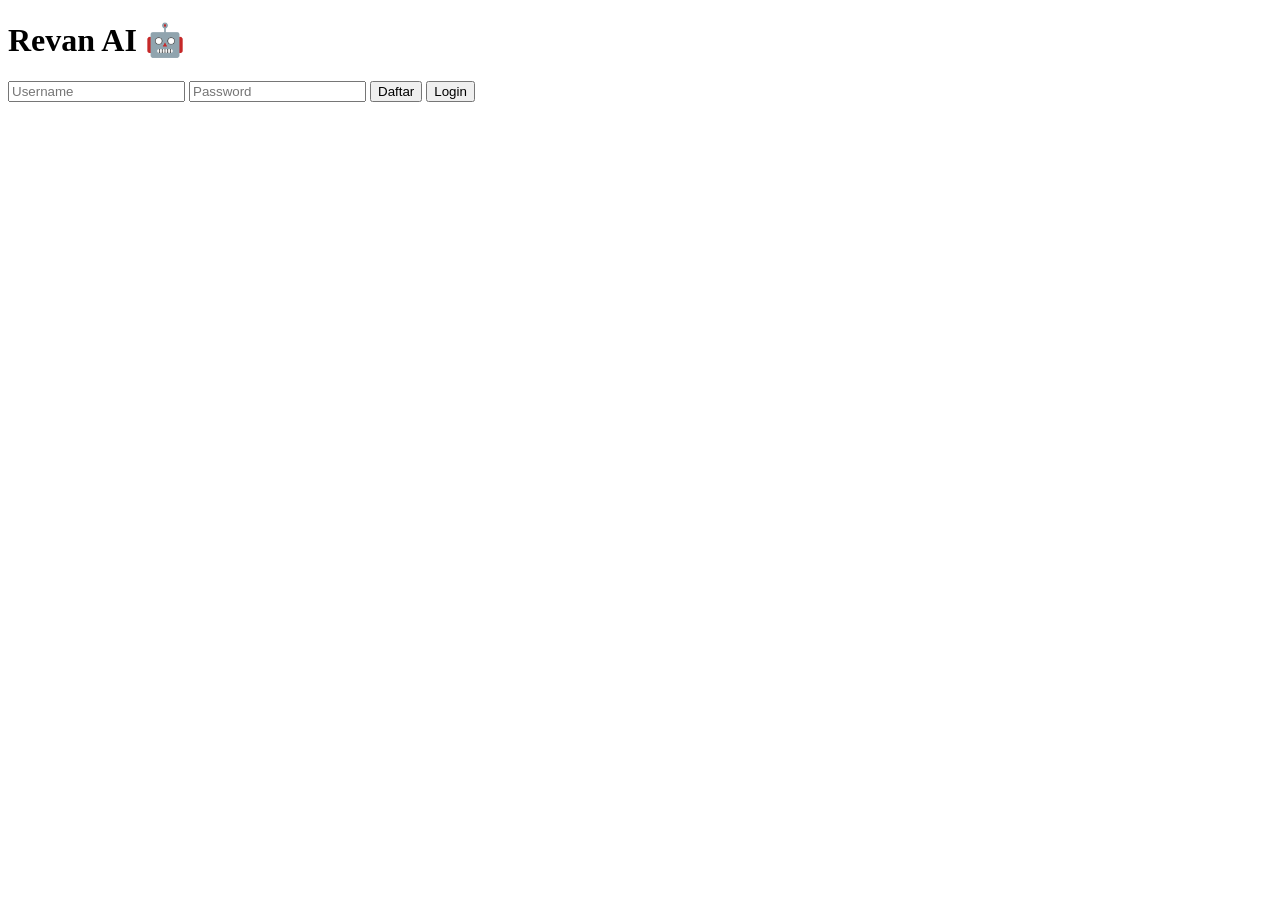
==== index.html @ e7732676 "Add HTML layout for Revan AI interface This HTML file includes the structure for user authentication" ====
<!DOCTYPE html>
<html>
<head>
  <title>Revan AI 🤖</title>
  <link rel="stylesheet" href="style.css">
</head>
<body>

<h1>Revan AI 🤖</h1>

<div id="auth">
  <input id="username" placeholder="Username">
  <input id="password" type="password" placeholder="Password">
  <button onclick="register()">Daftar</button>
  <button onclick="login()">Login</button>
</div>

<div id="chatUI" style="display:none;">
  <div id="chat"></div>

  <input id="input" placeholder="Tanya Roblox / curhat">
  <button onclick="send()">Kirim</button>

  <br><br>

  <input type="file" id="uploadImg">
  <button onclick="showImage()">Upload</button>

  <br><br>

  <input id="imgPrompt" placeholder="Generate gambar">
  <button onclick="generateImage()">Buat</button>

  <br><br>

  <button onclick="logout()">Logout</button>
</div>

<div id="adminPanel" style="display:none;">
  <input id="banUser" placeholder="Ban user">
  <button onclick="ban()">Ban</button>
</div>

<script src="script.js"></script>

</body>
</html>
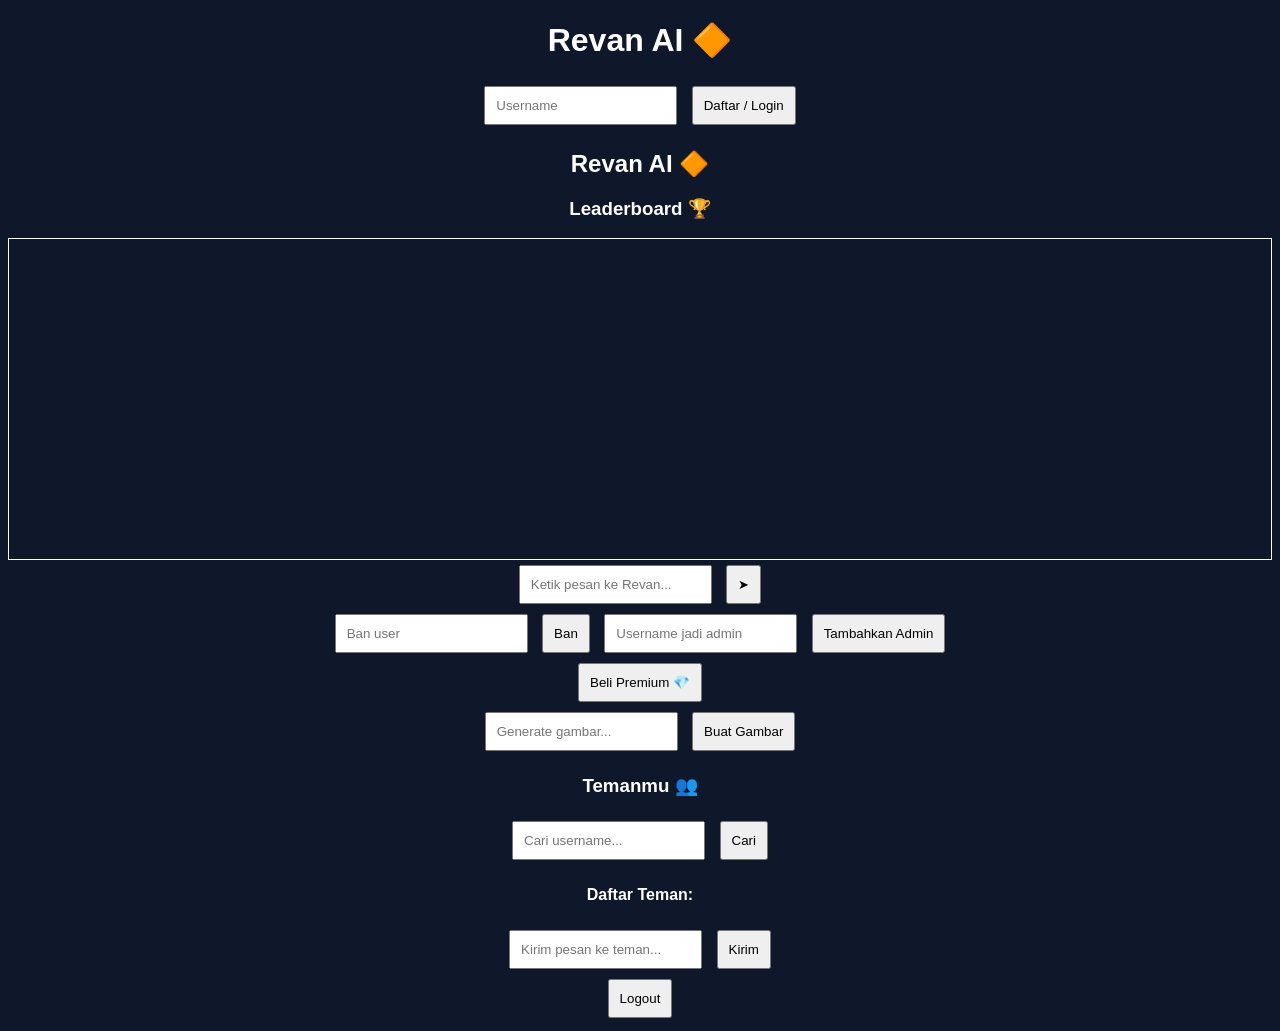
==== commit c9b86496: "Update index.html for improved layout and features" ====
--- a/index.html
+++ b/index.html
@@ -1,47 +1,75 @@
 <!DOCTYPE html>
-<html>
+<html lang="id">
 <head>
-  <title>Revan AI 🤖</title>
-  <link rel="stylesheet" href="style.css">
+<meta charset="UTF-8">
+<meta name="viewport" content="width=device-width, initial-scale=1.0">
+<title>Revan AI 🔶</title>
+<link rel="stylesheet" href="style.css">
 </head>
 <body>
 
-<h1>Revan AI 🤖</h1>
-
-<div id="auth">
+<!-- LOGIN / REGISTER -->
+<div id="auth" class="center">
+  <h1>Revan AI 🔶</h1>
   <input id="username" placeholder="Username">
-  <input id="password" type="password" placeholder="Password">
-  <button onclick="register()">Daftar</button>
-  <button onclick="login()">Login</button>
+  <button onclick="register()">Daftar / Login</button>
 </div>
 
-<div id="chatUI" style="display:none;">
+<!-- CHAT UI -->
+<div id="chatUI">
+  <div id="topBar">
+    <h2>Revan AI 🔶</h2>
+    <div id="leaderboard">
+      <h3>Leaderboard 🏆</h3>
+      <ol id="topUsers"></ol>
+    </div>
+  </div>
+
   <div id="chat"></div>
 
-  <input id="input" placeholder="Tanya Roblox / curhat">
-  <button onclick="send()">Kirim</button>
+  <div class="inputBox">
+    <input id="input" placeholder="Ketik pesan ke Revan...">
+    <button onclick="send()">➤</button>
+  </div>
 
-  <br><br>
+  <!-- Admin tools -->
+  <div id="adminTools">
+    <input id="banUser" placeholder="Ban user">
+    <button onclick="ban()">Ban</button>
+    <input id="newAdminUser" placeholder="Username jadi admin">
+    <button onclick="makeAdmin()">Tambahkan Admin</button>
+  </div>
 
-  <input type="file" id="uploadImg">
-  <button onclick="showImage()">Upload</button>
+  <!-- Premium -->
+  <div id="premiumBox">
+    <button onclick="buyPremium()">Beli Premium 💎</button>
+  </div>
 
-  <br><br>
+  <!-- Image Generator -->
+  <div id="imageGen">
+    <input id="imgPrompt" placeholder="Generate gambar...">
+    <button onclick="generateImage()">Buat Gambar</button>
+  </div>
 
-  <input id="imgPrompt" placeholder="Generate gambar">
-  <button onclick="generateImage()">Buat</button>
+  <!-- Friends -->
+  <div id="friendsSection">
+    <h3>Temanmu 👥</h3>
+    <input id="searchUser" placeholder="Cari username...">
+    <button onclick="searchUserFunc()">Cari</button>
+    <div id="searchResults"></div>
+    <h4>Daftar Teman:</h4>
+    <ul id="friendsList"></ul>
+    <div id="friendChatBox">
+      <h4 id="chatWith"></h4>
+      <div id="privateChat"></div>
+      <input id="friendInput" placeholder="Kirim pesan ke teman...">
+      <button onclick="sendFriendMessage()">Kirim</button>
+    </div>
+  </div>
 
-  <br><br>
-
-  <button onclick="logout()">Logout</button>
-</div>
-
-<div id="adminPanel" style="display:none;">
-  <input id="banUser" placeholder="Ban user">
-  <button onclick="ban()">Ban</button>
+  <button onclick="logout()" id="logoutBtn">Logout</button>
 </div>
 
 <script src="script.js"></script>
-
 </body>
-</html>
+      </html>
--- a/style.css
+++ b/style.css
@@ -0,0 +1,22 @@
+body {
+  background: #0f172a;
+  color: white;
+  text-align: center;
+  font-family: Arial;
+}
+
+input, button {
+  padding: 10px;
+  margin: 5px;
+}
+
+#chat {
+  height: 300px;
+  overflow-y: auto;
+  border: 1px solid white;
+  padding: 10px;
+}
+
+img {
+  max-width: 200px;
+}
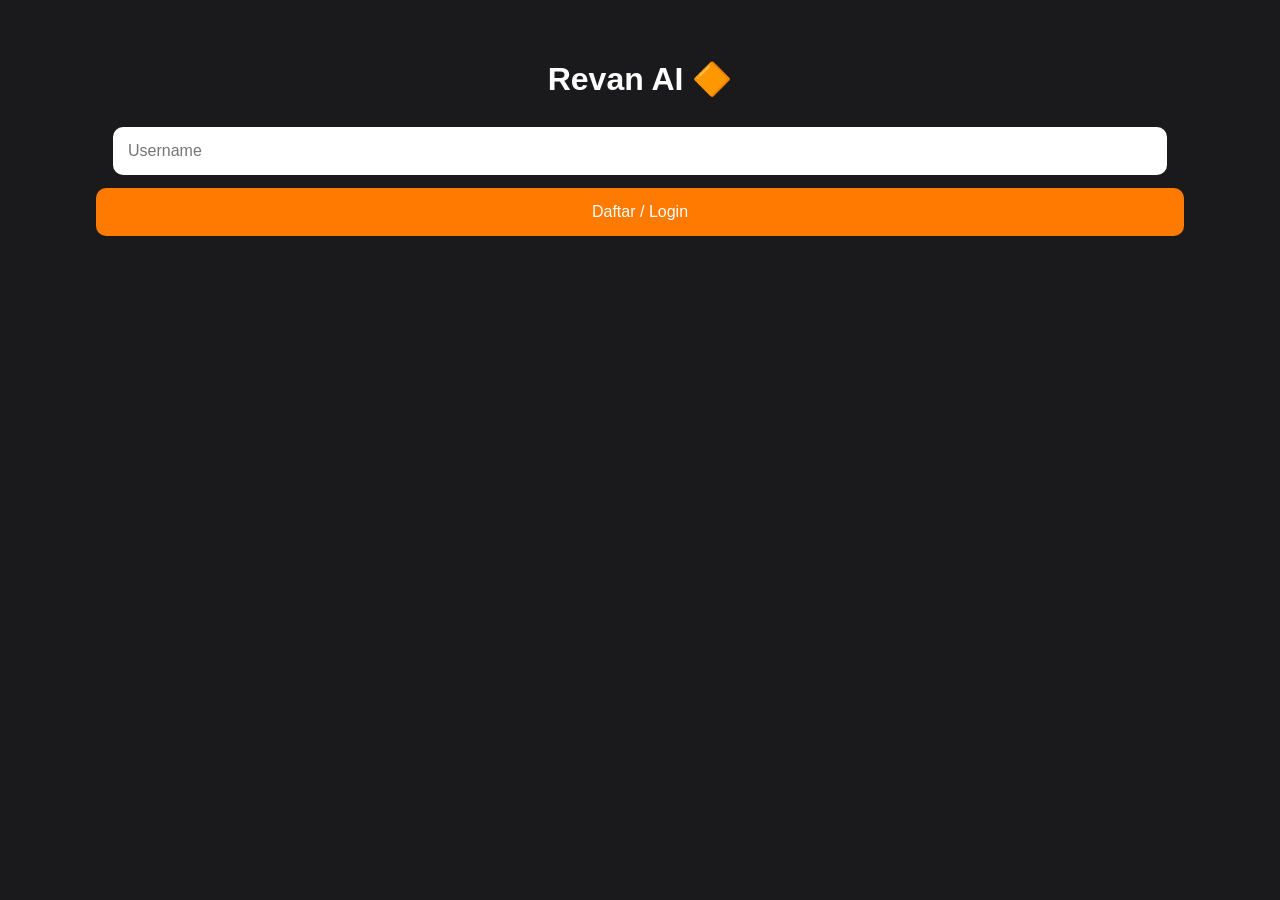
==== commit fb1abf3a: "Refactor HTML structure for clarity and organization" ====
--- a/index.html
+++ b/index.html
@@ -8,68 +8,57 @@
 </head>
 <body>
 
-<!-- LOGIN / REGISTER -->
+<!-- LOGIN -->
 <div id="auth" class="center">
-  <h1>Revan AI 🔶</h1>
-  <input id="username" placeholder="Username">
-  <button onclick="register()">Daftar / Login</button>
+<h1>Revan AI 🔶</h1>
+<input id="username" placeholder="Username">
+<button onclick="register()">Daftar / Login</button>
 </div>
 
-<!-- CHAT UI -->
+<!-- DASHBOARD -->
 <div id="chatUI">
-  <div id="topBar">
-    <h2>Revan AI 🔶</h2>
-    <div id="leaderboard">
-      <h3>Leaderboard 🏆</h3>
-      <ol id="topUsers"></ol>
-    </div>
-  </div>
+<div id="topBar">
+<h2>Revan AI 🔶</h2>
+</div>
 
-  <div id="chat"></div>
+<!-- SEARCH & CHAT LIST -->
+<div id="sidebar">
+<input id="searchUser" placeholder="Cari username..." onkeyup="filterUsers()">
+<ul id="friendsList"></ul>
 
-  <div class="inputBox">
-    <input id="input" placeholder="Ketik pesan ke Revan...">
-    <button onclick="send()">➤</button>
-  </div>
+<!-- Admin Panel -->
+<div id="adminPanel">
+<h4>Admin Panel</h4>
+<input id="giveCoinsUser" placeholder="Username Coins"><input id="giveCoinsAmount" placeholder="Jumlah"><button onclick="giveCoins()">Give Coins</button><br>
+<input id="givePremiumUser" placeholder="Username Premium"><input id="givePremiumDays" placeholder="Durasi Hari"><button onclick="givePremium()">Give Premium</button><br>
+<input id="giveAdminUser" placeholder="Username Admin"><button onclick="giveAdmin()">Give Admin</button><br>
+<input id="banUserInput" placeholder="Username Ban"><input id="banDays" placeholder="Durasi Hari"><button onclick="banUserFunc()">Ban</button><br>
+<h5>Laporan Client:</h5>
+<ul id="reportsList"></ul>
+</div>
+</div>
 
-  <!-- Admin tools -->
-  <div id="adminTools">
-    <input id="banUser" placeholder="Ban user">
-    <button onclick="ban()">Ban</button>
-    <input id="newAdminUser" placeholder="Username jadi admin">
-    <button onclick="makeAdmin()">Tambahkan Admin</button>
-  </div>
+<!-- CHAT AREA -->
+<div id="chatArea">
+<div id="chat"></div>
+<div class="inputBox">
+<input id="input" placeholder="Ketik pesan...">
+<button onclick="sendMessage()">➤</button>
+</div>
+</div>
 
-  <!-- Premium -->
-  <div id="premiumBox">
-    <button onclick="buyPremium()">Beli Premium 💎</button>
-  </div>
+<!-- AI BUTTON -->
+<button id="aiBtn" onclick="toggleAI()">🤖</button>
 
-  <!-- Image Generator -->
-  <div id="imageGen">
-    <input id="imgPrompt" placeholder="Generate gambar...">
-    <button onclick="generateImage()">Buat Gambar</button>
-  </div>
+<!-- FRIEND CHAT -->
+<div id="friendChatBox">
+<h4 id="chatWith"></h4>
+<div id="privateChat"></div>
+<input id="friendInput" placeholder="Kirim pesan ke teman..."><button onclick="sendFriendMessage()">Kirim</button>
+</div>
 
-  <!-- Friends -->
-  <div id="friendsSection">
-    <h3>Temanmu 👥</h3>
-    <input id="searchUser" placeholder="Cari username...">
-    <button onclick="searchUserFunc()">Cari</button>
-    <div id="searchResults"></div>
-    <h4>Daftar Teman:</h4>
-    <ul id="friendsList"></ul>
-    <div id="friendChatBox">
-      <h4 id="chatWith"></h4>
-      <div id="privateChat"></div>
-      <input id="friendInput" placeholder="Kirim pesan ke teman...">
-      <button onclick="sendFriendMessage()">Kirim</button>
-    </div>
-  </div>
-
-  <button onclick="logout()" id="logoutBtn">Logout</button>
-</div>
+<button onclick="logout()">Logout</button>
 
 <script src="script.js"></script>
 </body>
-      </html>
+</html>
--- a/style.css
+++ b/style.css
@@ -1,22 +1,29 @@
-body {
-  background: #0f172a;
-  color: white;
-  text-align: center;
-  font-family: Arial;
+body { margin:0; font-family:Arial,sans-serif; background:#1a1a1d; color:#fff; }
+.center { text-align:center; margin-top:60px; }
+input { width:80%; padding:15px; margin:8px; border-radius:10px; border:none; font-size:16px; }
+button { width:85%; padding:15px; margin:5px; border:none; border-radius:10px; background:#ff7a00; color:white; font-size:16px; }
+
+#chatUI { display:none; padding-bottom:100px; max-width:500px; margin:auto; }
+#topBar { display:flex; justify-content:space-between; align-items:center; flex-wrap:wrap; margin-bottom:10px; }
+#chat { height:60vh; overflow-y:auto; padding:10px; border-radius:10px; background:#2c2c2c; }
+
+.userBubble, .botBubble {
+  padding:12px; border-radius:15px; margin:5px 0; max-width:70%; word-wrap:break-word; display:inline-block; animation:fadeIn 0.3s ease-in;
 }
+.userBubble { background:#ff7a00; float:right; clear:both; }
+.botBubble { background:#3a3a3a; float:left; clear:both; }
 
-input, button {
-  padding: 10px;
-  margin: 5px;
-}
+.inputBox { position:fixed; bottom:0; width:100%; display:flex; background:#1e1e1e; padding:5px; }
+.inputBox input { flex:1; margin:5px; border-radius:10px; padding:12px; border:none; font-size:16px; }
+.inputBox button { width:60px; margin:5px; background:#ff7a00; border:none; border-radius:10px; font-size:18px; color:white; }
 
-#chat {
-  height: 300px;
-  overflow-y: auto;
-  border: 1px solid white;
-  padding: 10px;
-}
+.adminBadge { color:#00f; font-weight:bold; margin-left:5px; }
+.premiumBadge { color:#ff0000; font-weight:bold; margin-left:5px; }
 
-img {
-  max-width: 200px;
-}
+#leaderboard { background:#2c2c2c; padding:10px; border-radius:10px; margin-bottom:10px; }
+#topUsers { padding-left:20px; }
+
+#friendsSection { background:#2c2c2c; padding:10px; border-radius:10px; margin-top:10px; }
+#privateChat { height:200px; overflow-y:auto; padding:5px; border-radius:10px; background:#1e1e1e; margin-bottom:5px; }
+
+@keyframes fadeIn { from {opacity:0} to {opacity:1} }
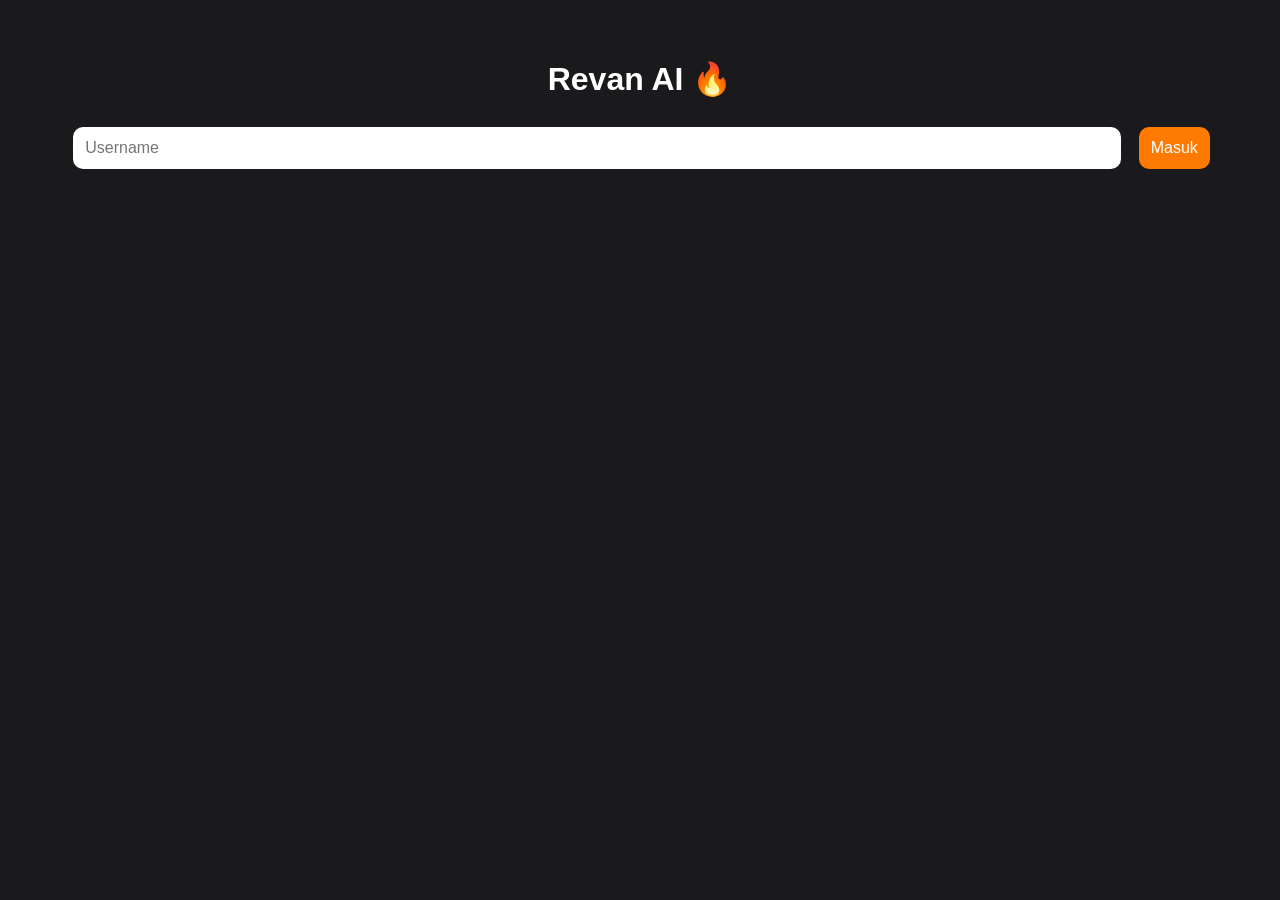
==== commit 17a3ff5d: "Change title and button text for login page" ====
--- a/index.html
+++ b/index.html
@@ -3,62 +3,15 @@
 <head>
 <meta charset="UTF-8">
 <meta name="viewport" content="width=device-width, initial-scale=1.0">
-<title>Revan AI 🔶</title>
+<title>Revan AI Login 🔥</title>
 <link rel="stylesheet" href="style.css">
 </head>
 <body>
-
-<!-- LOGIN -->
-<div id="auth" class="center">
-<h1>Revan AI 🔶</h1>
+<div class="center">
+<h1>Revan AI 🔥</h1>
 <input id="username" placeholder="Username">
-<button onclick="register()">Daftar / Login</button>
+<button onclick="login()">Masuk</button>
 </div>
-
-<!-- DASHBOARD -->
-<div id="chatUI">
-<div id="topBar">
-<h2>Revan AI 🔶</h2>
-</div>
-
-<!-- SEARCH & CHAT LIST -->
-<div id="sidebar">
-<input id="searchUser" placeholder="Cari username..." onkeyup="filterUsers()">
-<ul id="friendsList"></ul>
-
-<!-- Admin Panel -->
-<div id="adminPanel">
-<h4>Admin Panel</h4>
-<input id="giveCoinsUser" placeholder="Username Coins"><input id="giveCoinsAmount" placeholder="Jumlah"><button onclick="giveCoins()">Give Coins</button><br>
-<input id="givePremiumUser" placeholder="Username Premium"><input id="givePremiumDays" placeholder="Durasi Hari"><button onclick="givePremium()">Give Premium</button><br>
-<input id="giveAdminUser" placeholder="Username Admin"><button onclick="giveAdmin()">Give Admin</button><br>
-<input id="banUserInput" placeholder="Username Ban"><input id="banDays" placeholder="Durasi Hari"><button onclick="banUserFunc()">Ban</button><br>
-<h5>Laporan Client:</h5>
-<ul id="reportsList"></ul>
-</div>
-</div>
-
-<!-- CHAT AREA -->
-<div id="chatArea">
-<div id="chat"></div>
-<div class="inputBox">
-<input id="input" placeholder="Ketik pesan...">
-<button onclick="sendMessage()">➤</button>
-</div>
-</div>
-
-<!-- AI BUTTON -->
-<button id="aiBtn" onclick="toggleAI()">🤖</button>
-
-<!-- FRIEND CHAT -->
-<div id="friendChatBox">
-<h4 id="chatWith"></h4>
-<div id="privateChat"></div>
-<input id="friendInput" placeholder="Kirim pesan ke teman..."><button onclick="sendFriendMessage()">Kirim</button>
-</div>
-
-<button onclick="logout()">Logout</button>
-
 <script src="script.js"></script>
 </body>
 </html>
--- a/style.css
+++ b/style.css
@@ -1,29 +1,27 @@
 body { margin:0; font-family:Arial,sans-serif; background:#1a1a1d; color:#fff; }
 .center { text-align:center; margin-top:60px; }
-input { width:80%; padding:15px; margin:8px; border-radius:10px; border:none; font-size:16px; }
-button { width:85%; padding:15px; margin:5px; border:none; border-radius:10px; background:#ff7a00; color:white; font-size:16px; }
+input { width:80%; padding:12px; margin:8px; border-radius:10px; border:none; font-size:16px; }
+button { padding:12px; margin:5px; border:none; border-radius:10px; background:#ff7a00; color:white; font-size:16px; }
 
-#chatUI { display:none; padding-bottom:100px; max-width:500px; margin:auto; }
-#topBar { display:flex; justify-content:space-between; align-items:center; flex-wrap:wrap; margin-bottom:10px; }
-#chat { height:60vh; overflow-y:auto; padding:10px; border-radius:10px; background:#2c2c2c; }
+#chatUI { display:none; max-width:500px; margin:auto; padding-bottom:100px; }
+#topBar { background:#2c2c2c; padding:10px; text-align:center; border-radius:10px; margin-bottom:10px; }
 
-.userBubble, .botBubble {
-  padding:12px; border-radius:15px; margin:5px 0; max-width:70%; word-wrap:break-word; display:inline-block; animation:fadeIn 0.3s ease-in;
-}
+#sidebar { float:left; width:30%; background:#2c2c2c; padding:10px; border-radius:10px; }
+#searchUser { width:90%; padding:8px; border-radius:10px; margin-bottom:5px; border:none; }
+#friendsList { list-style:none; padding-left:5px; max-height:300px; overflow-y:auto; }
+
+#chatArea { float:right; width:68%; }
+#chat { height:50vh; overflow-y:auto; padding:10px; border-radius:10px; background:#2c2c2c; }
+.userBubble, .botBubble { padding:12px; border-radius:15px; margin:5px 0; max-width:70%; word-wrap:break-word; display:inline-block; }
 .userBubble { background:#ff7a00; float:right; clear:both; }
 .botBubble { background:#3a3a3a; float:left; clear:both; }
 
 .inputBox { position:fixed; bottom:0; width:100%; display:flex; background:#1e1e1e; padding:5px; }
 .inputBox input { flex:1; margin:5px; border-radius:10px; padding:12px; border:none; font-size:16px; }
-.inputBox button { width:60px; margin:5px; background:#ff7a00; border:none; border-radius:10px; font-size:18px; color:white; }
+.inputBox button { width:60px; margin:5px; background:#ff7a00; border:none; border-radius:50%; font-size:18px; color:white; }
 
-.adminBadge { color:#00f; font-weight:bold; margin-left:5px; }
-.premiumBadge { color:#ff0000; font-weight:bold; margin-left:5px; }
+#aiBtn { position:fixed; bottom:80px; right:15px; width:60px; height:60px; border-radius:50%; background:#ff7a00; font-size:28px; border:none; color:white; cursor:pointer; }
 
-#leaderboard { background:#2c2c2c; padding:10px; border-radius:10px; margin-bottom:10px; }
-#topUsers { padding-left:20px; }
+#adminPanel { display:none; margin-top:10px; padding:10px; background:#3a3a3a; border-radius:10px; }
 
-#friendsSection { background:#2c2c2c; padding:10px; border-radius:10px; margin-top:10px; }
-#privateChat { height:200px; overflow-y:auto; padding:5px; border-radius:10px; background:#1e1e1e; margin-bottom:5px; }
-
-@keyframes fadeIn { from {opacity:0} to {opacity:1} }
+#friendChatBox { display:none; margin-top:10px; padding:10px; background:#3a3a3a; border-radius:10px; }
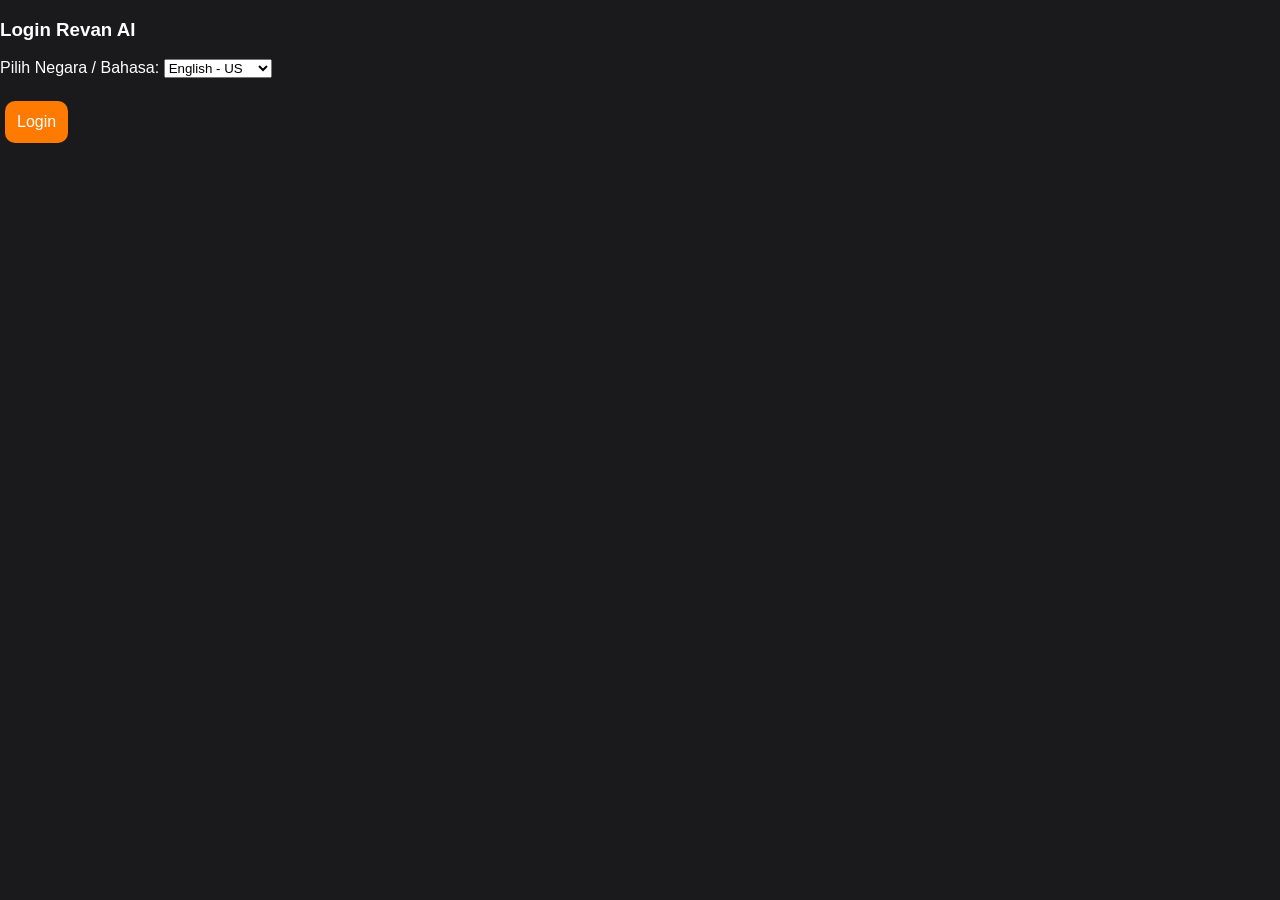
==== commit af1d9e53: "Enhance login page with language selection Added language selection and updated login functionality." ====
--- a/index.html
+++ b/index.html
@@ -3,15 +3,36 @@
 <head>
 <meta charset="UTF-8">
 <meta name="viewport" content="width=device-width, initial-scale=1.0">
-<title>Revan AI Login 🔥</title>
+<title>Revan AI Login</title>
 <link rel="stylesheet" href="style.css">
 </head>
 <body>
-<div class="center">
-<h1>Revan AI 🔥</h1>
-<input id="username" placeholder="Username">
-<button onclick="login()">Masuk</button>
+
+<div id="loginContainer">
+    <h3>Login Revan AI</h3>
+    <label>Pilih Negara / Bahasa:</label>
+    <select id="countrySelect">
+        <option value="en">English - US</option>
+        <option value="id">Indonesia - ID</option>
+        <option value="fr">France - FR</option>
+        <option value="es">Spain - ES</option>
+        <option value="de">Germany - DE</option>
+        <option value="zh">China - CN</option>
+        <option value="ja">Japan - JP</option>
+        <option value="ko">Korea - KR</option>
+        <option value="ru">Russia - RU</option>
+    </select>
+    <br><br>
+    <button id="loginBtn">Login</button>
 </div>
-<script src="script.js"></script>
+
+<script>
+document.getElementById("loginBtn").addEventListener("click", () => {
+    const lang = document.getElementById("countrySelect").value;
+    localStorage.setItem("userLang", lang); // simpan bahasa
+    window.location.href = "ai.html"; // pindah ke chat
+});
+</script>
+
 </body>
 </html>
--- a/style.css
+++ b/style.css
@@ -1,27 +1,20 @@
-body { margin:0; font-family:Arial,sans-serif; background:#1a1a1d; color:#fff; }
-.center { text-align:center; margin-top:60px; }
-input { width:80%; padding:12px; margin:8px; border-radius:10px; border:none; font-size:16px; }
-button { padding:12px; margin:5px; border:none; border-radius:10px; background:#ff7a00; color:white; font-size:16px; }
+body{margin:0;font-family:Arial,sans-serif;background:#1a1a1d;color:#fff;}
+.center{text-align:center;margin-top:60px;}
+input{width:80%;padding:12px;margin:8px;border-radius:10px;border:none;font-size:16px;}
+button{padding:12px;margin:5px;border:none;border-radius:10px;background:#ff7a00;color:white;font-size:16px;cursor:pointer;}
 
-#chatUI { display:none; max-width:500px; margin:auto; padding-bottom:100px; }
-#topBar { background:#2c2c2c; padding:10px; text-align:center; border-radius:10px; margin-bottom:10px; }
+#chatUI{max-width:600px;margin:auto;padding-bottom:80px;}
+#topBar{background:#ff7a00;padding:10px;text-align:center;border-radius:10px;margin-bottom:10px;display:flex;align-items:center;justify-content:center;}
+#topBar h2{margin:0 0 0 10px;color:#fff;}
+#chatLogo{width:32px;height:32px;background:url('naga-api.png') no-repeat center/contain;}
 
-#sidebar { float:left; width:30%; background:#2c2c2c; padding:10px; border-radius:10px; }
-#searchUser { width:90%; padding:8px; border-radius:10px; margin-bottom:5px; border:none; }
-#friendsList { list-style:none; padding-left:5px; max-height:300px; overflow-y:auto; }
+.chatBox{height:60vh;overflow-y:auto;padding:10px;border-radius:10px;background:#2c2c2c;margin-bottom:10px;}
+.userBubble,.botBubble{padding:12px;border-radius:15px;margin:5px 0;max-width:70%;word-wrap:break-word;display:inline-block;}
+.userBubble{background:#ff7a00;float:right;clear:both;}
+.botBubble{background:#3a3a3a;float:left;clear:both;}
 
-#chatArea { float:right; width:68%; }
-#chat { height:50vh; overflow-y:auto; padding:10px; border-radius:10px; background:#2c2c2c; }
-.userBubble, .botBubble { padding:12px; border-radius:15px; margin:5px 0; max-width:70%; word-wrap:break-word; display:inline-block; }
-.userBubble { background:#ff7a00; float:right; clear:both; }
-.botBubble { background:#3a3a3a; float:left; clear:both; }
+.inputBox{display:flex;background:#1e1e1e;padding:5px;position:fixed;bottom:0;width:100%;}
+.inputBox input{flex:1;margin:5px;border-radius:10px;padding:12px;border:none;font-size:16px;}
+.inputBox button{width:60px;margin:5px;background:#ff7a00;border:none;border-radius:50%;font-size:18px;color:white;display:flex;align-items:center;justify-content:center;cursor:pointer;}
 
-.inputBox { position:fixed; bottom:0; width:100%; display:flex; background:#1e1e1e; padding:5px; }
-.inputBox input { flex:1; margin:5px; border-radius:10px; padding:12px; border:none; font-size:16px; }
-.inputBox button { width:60px; margin:5px; background:#ff7a00; border:none; border-radius:50%; font-size:18px; color:white; }
-
-#aiBtn { position:fixed; bottom:80px; right:15px; width:60px; height:60px; border-radius:50%; background:#ff7a00; font-size:28px; border:none; color:white; cursor:pointer; }
-
-#adminPanel { display:none; margin-top:10px; padding:10px; background:#3a3a3a; border-radius:10px; }
-
-#friendChatBox { display:none; margin-top:10px; padding:10px; background:#3a3a3a; border-radius:10px; }
+.logoutBtn{margin:10px;width:95%;padding:10px;border-radius:10px;background:#ff7a00;color:white;border:none;font-size:16px;cursor:pointer;}
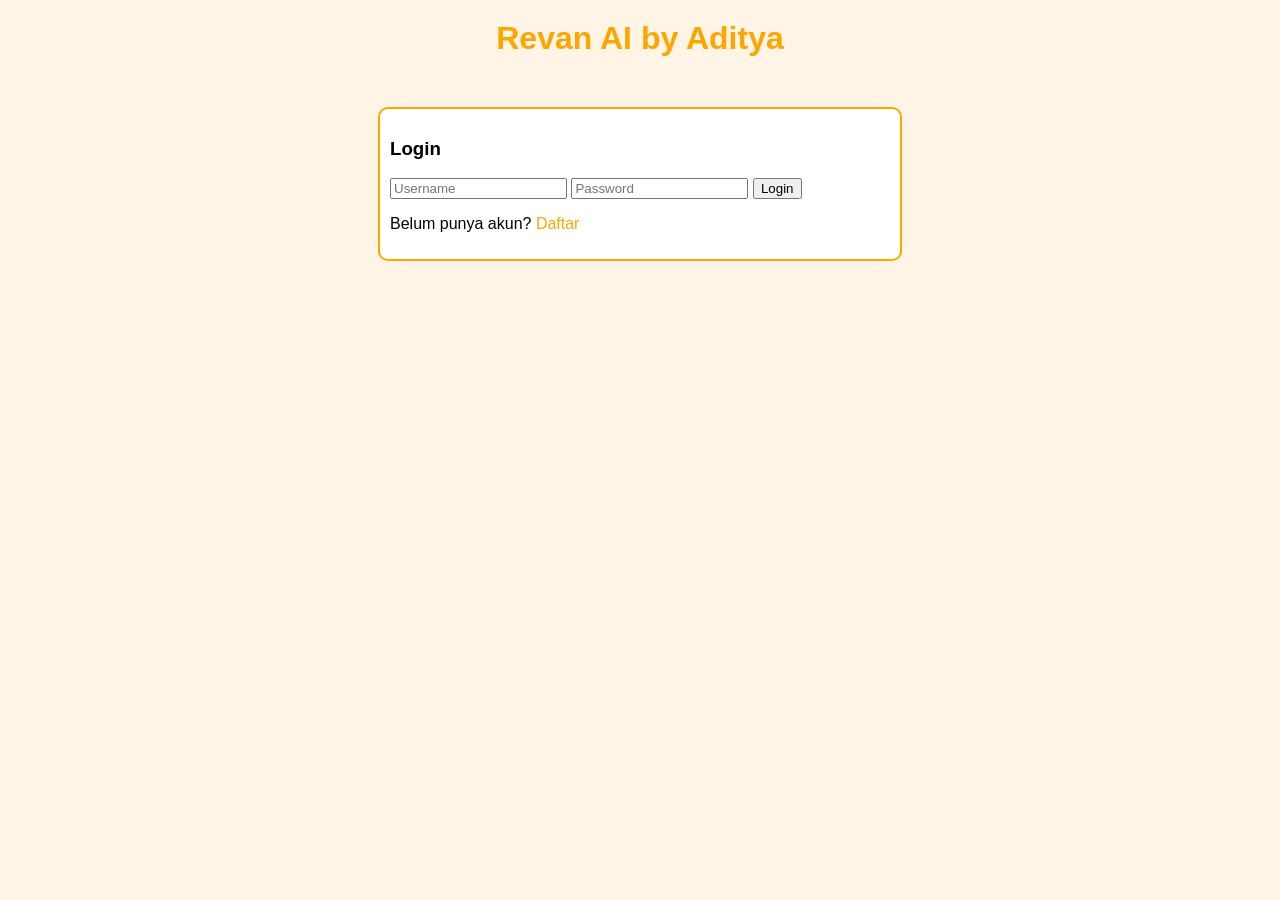
==== commit 6efb7eb7: "Update login page title and structure" ====
--- a/index.html
+++ b/index.html
@@ -3,36 +3,29 @@
 <head>
 <meta charset="UTF-8">
 <meta name="viewport" content="width=device-width, initial-scale=1.0">
-<title>Revan AI Login</title>
+<title>Revan AI by Aditya</title>
 <link rel="stylesheet" href="style.css">
 </head>
 <body>
 
+<h1 style="text-align:center; color:#ffa500; margin-top:20px;">Revan AI by Aditya</h1>
+
 <div id="loginContainer">
-    <h3>Login Revan AI</h3>
-    <label>Pilih Negara / Bahasa:</label>
-    <select id="countrySelect">
-        <option value="en">English - US</option>
-        <option value="id">Indonesia - ID</option>
-        <option value="fr">France - FR</option>
-        <option value="es">Spain - ES</option>
-        <option value="de">Germany - DE</option>
-        <option value="zh">China - CN</option>
-        <option value="ja">Japan - JP</option>
-        <option value="ko">Korea - KR</option>
-        <option value="ru">Russia - RU</option>
-    </select>
-    <br><br>
+    <h3>Login</h3>
+    <input type="text" id="loginUsername" placeholder="Username">
+    <input type="password" id="loginPassword" placeholder="Password">
     <button id="loginBtn">Login</button>
+    <p>Belum punya akun? <span id="showRegister" style="color:#ffa500; cursor:pointer;">Daftar</span></p>
 </div>
 
-<script>
-document.getElementById("loginBtn").addEventListener("click", () => {
-    const lang = document.getElementById("countrySelect").value;
-    localStorage.setItem("userLang", lang); // simpan bahasa
-    window.location.href = "ai.html"; // pindah ke chat
-});
-</script>
+<div id="registerContainer" style="display:none;">
+    <h3>Daftar Akun</h3>
+    <input type="text" id="regUsername" placeholder="Username">
+    <input type="password" id="regPassword" placeholder="Password">
+    <button id="registerBtn">Daftar</button>
+    <p>Sudah punya akun? <span id="showLogin" style="color:#ffa500; cursor:pointer;">Login</span></p>
+</div>
 
+<script src="script.js"></script>
 </body>
 </html>
--- a/style.css
+++ b/style.css
@@ -1,20 +1,78 @@
-body{margin:0;font-family:Arial,sans-serif;background:#1a1a1d;color:#fff;}
-.center{text-align:center;margin-top:60px;}
-input{width:80%;padding:12px;margin:8px;border-radius:10px;border:none;font-size:16px;}
-button{padding:12px;margin:5px;border:none;border-radius:10px;background:#ff7a00;color:white;font-size:16px;cursor:pointer;}
+body {
+    font-family: Arial, sans-serif;
+    background-color: #fff5e6;
+    margin: 0;
+    padding: 0;
+}
 
-#chatUI{max-width:600px;margin:auto;padding-bottom:80px;}
-#topBar{background:#ff7a00;padding:10px;text-align:center;border-radius:10px;margin-bottom:10px;display:flex;align-items:center;justify-content:center;}
-#topBar h2{margin:0 0 0 10px;color:#fff;}
-#chatLogo{width:32px;height:32px;background:url('naga-api.png') no-repeat center/contain;}
+#loginContainer, #chatContainer {
+    max-width: 500px;
+    margin: auto;
+    margin-top: 50px;
+    border: 2px solid #ffa500;
+    border-radius: 10px;
+    padding: 10px;
+    background-color: #fff;
+}
 
-.chatBox{height:60vh;overflow-y:auto;padding:10px;border-radius:10px;background:#2c2c2c;margin-bottom:10px;}
-.userBubble,.botBubble{padding:12px;border-radius:15px;margin:5px 0;max-width:70%;word-wrap:break-word;display:inline-block;}
-.userBubble{background:#ff7a00;float:right;clear:both;}
-.botBubble{background:#3a3a3a;float:left;clear:both;}
+#chatContainer {
+    display: flex;
+    flex-direction: column;
+}
 
-.inputBox{display:flex;background:#1e1e1e;padding:5px;position:fixed;bottom:0;width:100%;}
-.inputBox input{flex:1;margin:5px;border-radius:10px;padding:12px;border:none;font-size:16px;}
-.inputBox button{width:60px;margin:5px;background:#ff7a00;border:none;border-radius:50%;font-size:18px;color:white;display:flex;align-items:center;justify-content:center;cursor:pointer;}
+#messages {
+    height: 400px;
+    overflow-y: scroll;
+    border: 1px solid #ffa500;
+    padding: 5px;
+    margin-bottom: 10px;
+    border-radius: 5px;
+    background-color: #fffdf5;
+    display: flex;
+    flex-direction: column;
+}
 
-.logoutBtn{margin:10px;width:95%;padding:10px;border-radius:10px;background:#ff7a00;color:white;border:none;font-size:16px;cursor:pointer;}
+.message {
+    margin: 5px 0;
+    padding: 5px 10px;
+    border-radius: 8px;
+    max-width: 80%;
+    word-wrap: break-word;
+}
+
+.user {
+    color: #0000ff;
+    background-color: #d0e7ff;
+    align-self: flex-end;
+}
+
+.ai {
+    color: #ff6600;
+    background-color: #ffe5b3;
+    align-self: flex-start;
+}
+
+#inputContainer {
+    display: flex;
+}
+
+#userInput {
+    flex: 1;
+    padding: 10px;
+    border-radius: 5px;
+    border: 1px solid #ffa500;
+}
+
+#sendBtn {
+    padding: 10px;
+    margin-left: 5px;
+    background-color: #ffa500;
+    border: none;
+    color: white;
+    border-radius: 5px;
+    cursor: pointer;
+}
+
+#sendBtn:hover {
+    background-color: #ff8c1a;
+}
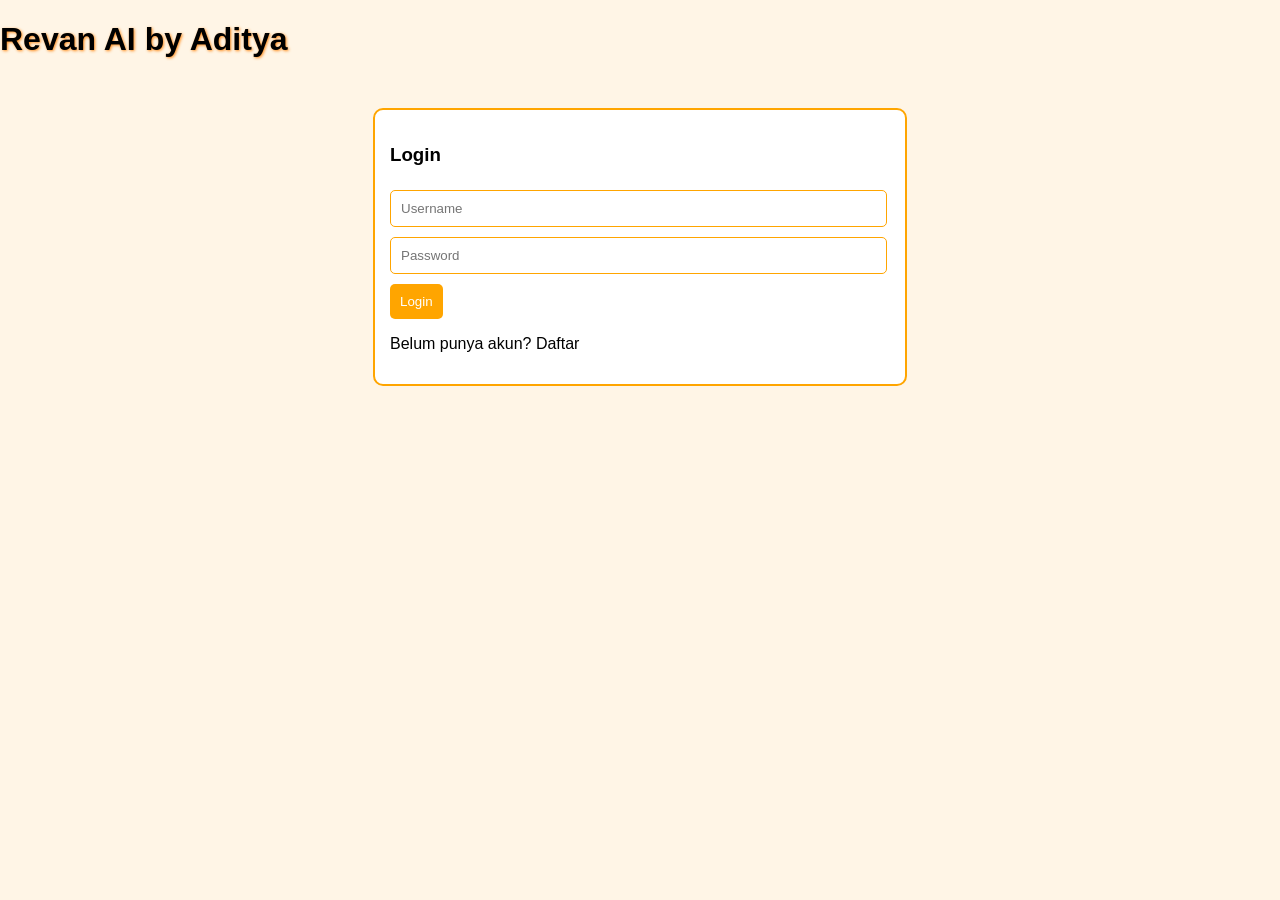
==== commit 23ff51c8: "Remove inline styles and clean up HTML structure" ====
--- a/index.html
+++ b/index.html
@@ -8,14 +8,14 @@
 </head>
 <body>
 
-<h1 style="text-align:center; color:#ffa500; margin-top:20px;">Revan AI by Aditya</h1>
+<h1>Revan AI by Aditya</h1>
 
 <div id="loginContainer">
     <h3>Login</h3>
     <input type="text" id="loginUsername" placeholder="Username">
     <input type="password" id="loginPassword" placeholder="Password">
     <button id="loginBtn">Login</button>
-    <p>Belum punya akun? <span id="showRegister" style="color:#ffa500; cursor:pointer;">Daftar</span></p>
+    <p>Belum punya akun? <span id="showRegister">Daftar</span></p>
 </div>
 
 <div id="registerContainer" style="display:none;">
@@ -23,7 +23,7 @@
     <input type="text" id="regUsername" placeholder="Username">
     <input type="password" id="regPassword" placeholder="Password">
     <button id="registerBtn">Daftar</button>
-    <p>Sudah punya akun? <span id="showLogin" style="color:#ffa500; cursor:pointer;">Login</span></p>
+    <p>Sudah punya akun? <span id="showLogin">Login</span></p>
 </div>
 
 <script src="script.js"></script>
--- a/style.css
+++ b/style.css
@@ -5,14 +5,41 @@
     padding: 0;
 }
 
-#loginContainer, #chatContainer {
+h1 {
+    font-family: 'Arial Black', Arial, sans-serif;
+    text-shadow: 1px 1px 3px #ff8c1a;
+}
+
+#loginContainer, #registerContainer, #chatContainer {
     max-width: 500px;
     margin: auto;
     margin-top: 50px;
     border: 2px solid #ffa500;
     border-radius: 10px;
+    padding: 15px;
+    background-color: #fff;
+}
+
+input {
+    width: 95%;
     padding: 10px;
-    background-color: #fff;
+    margin: 5px 0;
+    border-radius: 5px;
+    border: 1px solid #ffa500;
+}
+
+button {
+    padding: 10px;
+    margin-top: 5px;
+    background-color: #ffa500;
+    border: none;
+    color: white;
+    border-radius: 5px;
+    cursor: pointer;
+}
+
+button:hover {
+    background-color: #ff8c1a;
 }
 
 #chatContainer {
@@ -62,17 +89,3 @@
     border-radius: 5px;
     border: 1px solid #ffa500;
 }
-
-#sendBtn {
-    padding: 10px;
-    margin-left: 5px;
-    background-color: #ffa500;
-    border: none;
-    color: white;
-    border-radius: 5px;
-    cursor: pointer;
-}
-
-#sendBtn:hover {
-    background-color: #ff8c1a;
-}
